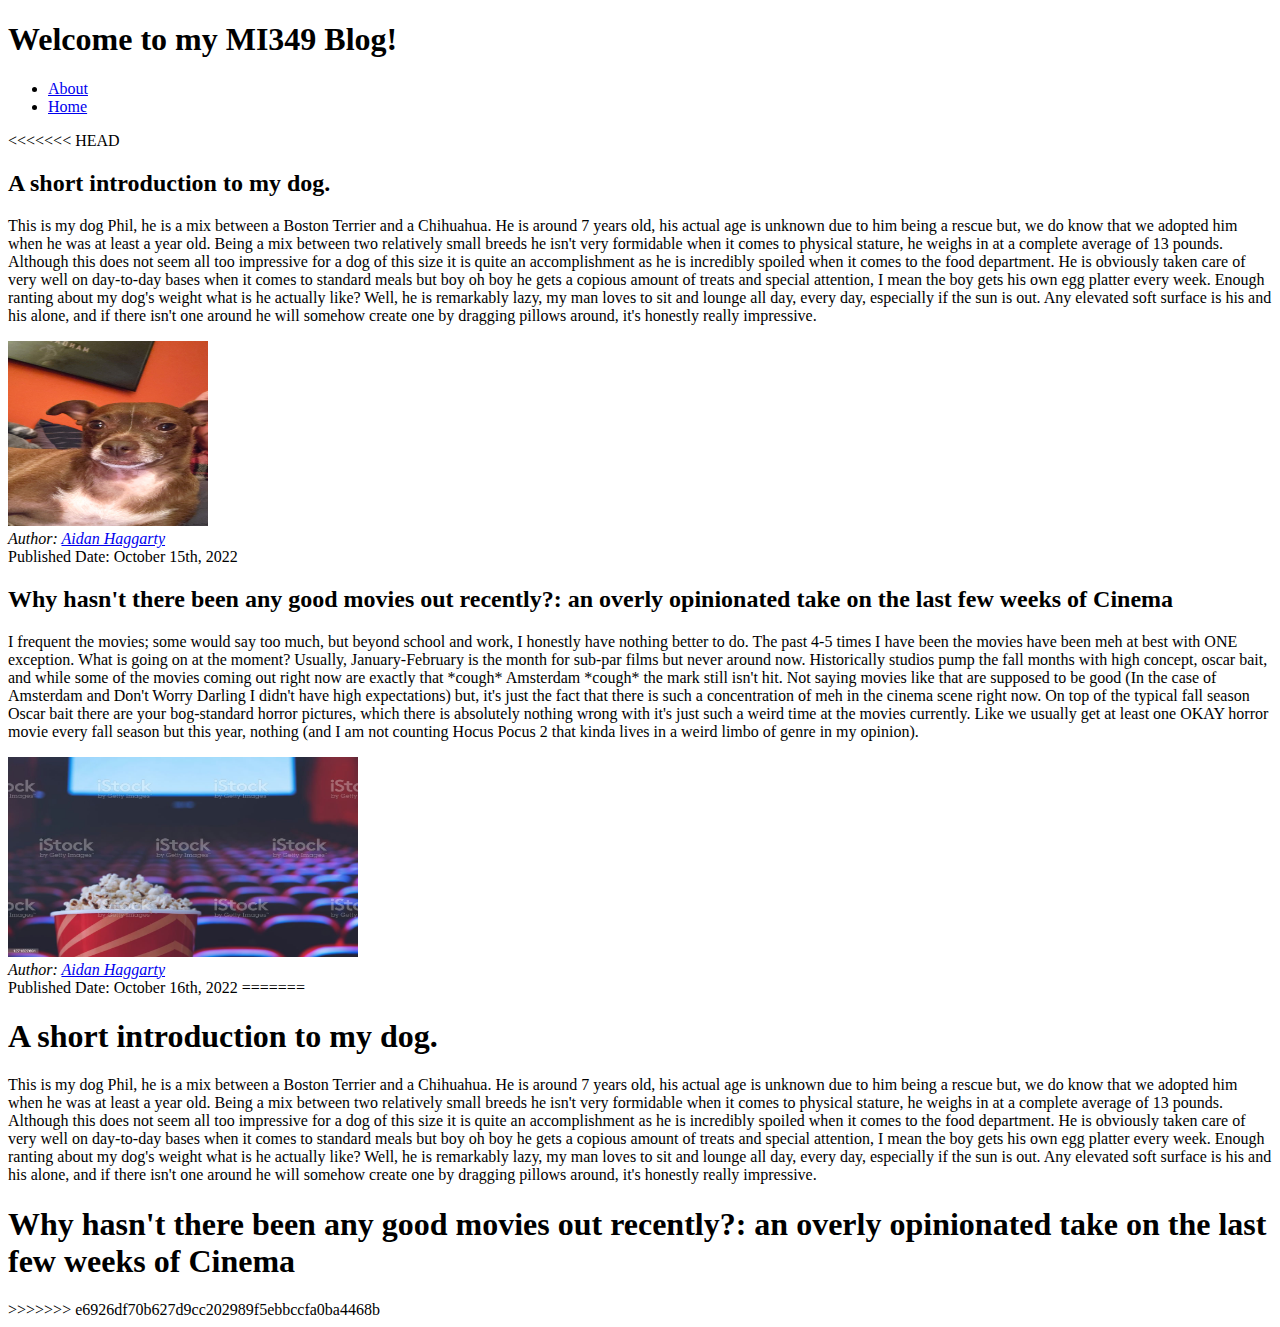
==== index.html @ 4eee113b "Fixed Conflic" ====
<!DOCTYPE html>
<html lang="en">
<head>
    <meta charset="UTF-8">
    <meta http-equiv="X-UA-Compatible" content="IE=edge">
    <meta name="viewport" content="width=device-width, initial-scale=1.0">
    <title>MI349 Blog!</title>
</head>
<body>
    <h1>Welcome to my MI349 Blog!</h1>

    <nav>
        <ul>
            <li><a href="about.html">About</li>
            <li><a href="index.html">Home</a></li>
        </ul>
    </nav>

    <article>
        <article>
<<<<<<< HEAD
            <h2>A short introduction to my dog.</h2>
            <div class="container">
                <div class="text">
                    <p>This is my dog Phil, he is a mix between a Boston Terrier and a Chihuahua. He is around 7 years old, his actual age is unknown due to him being a rescue but, we do know that we adopted him when he was at least a year old. Being a mix between two relatively small breeds he isn't very formidable when it comes to physical stature, he weighs in at a complete average of 13 pounds. Although this does not seem all too impressive for a dog of this size it is quite an accomplishment as he is incredibly spoiled when it comes to the food department. He is obviously taken care of very well on day-to-day bases when it comes to standard meals but boy oh boy he gets a copious amount of treats and special attention, I mean the boy gets his own egg platter every week. Enough ranting about my dog's weight what is he actually like? Well, he is remarkably lazy, my man loves to sit and lounge all day, every day, especially if the sun is out. Any elevated soft surface is his and his alone, and if there isn't one around he will somehow create one by dragging pillows around, it's honestly really impressive.</p>
                </div>
                <div class="image">
                    <img src="Phil.jpg" alt="My Dog Phil" width="200" height="185"/>
                </div>
            </div>
            <address>Author: <a href="about.html">Aidan Haggarty</a></address>
            <time datetime="2022-10-15">Published Date: October 15th, 2022</time>
        </article>  
        
        <article>
            <h2>Why hasn't there been any good movies out recently?: an overly opinionated take on the last few weeks of Cinema</h2>
            <p>I frequent the movies; some would say too much, but beyond school and work, I honestly have nothing better to do. The past 4-5 times I have been the movies have been meh at best with ONE exception. What is going on at the moment? Usually, January-February is the month for sub-par films but never around now. Historically studios pump the fall months with high concept, oscar bait, and while some of the movies coming out right now are exactly that *cough* Amsterdam *cough* the mark still isn't hit. Not saying movies like that are supposed to be good (In the case of Amsterdam and Don't Worry Darling I didn't have high expectations) but, it's just the fact that there is such a concentration of meh in the cinema scene right now. On top of the typical fall season Oscar bait there are your bog-standard horror pictures, which there is absolutely nothing wrong with it's just such a weird time at the movies currently. Like we usually get at least one OKAY horror movie every fall season but this year, nothing (and I am not counting Hocus Pocus 2 that kinda lives in a weird limbo of genre in my opinion).</p>
            <img src="Theatre.jpg" alt="Stock image of a movie theatre" width="350" height="200">
            <address>Author: <a href="about.html">Aidan Haggarty</a></address>
            <time datetime="2022-10-15">Published Date: October 16th, 2022</time>
=======
            <h1>A short introduction to my dog.</h1>
            <p>This is my dog Phil, he is a mix between a Boston Terrier and a Chihuahua. He is around 7 years old, his actual age is unknown due to him being a rescue but, we do know that we adopted him when he was at least a year old. Being a mix between two relatively small breeds he isn't very formidable when it comes to physical stature, he weighs in at a complete average of 13 pounds. Although this does not seem all too impressive for a dog of this size it is quite an accomplishment as he is incredibly spoiled when it comes to the food department. He is obviously taken care of very well on day-to-day bases when it comes to standard meals but boy oh boy he gets a copious amount of treats and special attention, I mean the boy gets his own egg platter every week. Enough ranting about my dog's weight what is he actually like? Well, he is remarkably lazy, my man loves to sit and lounge all day, every day, especially if the sun is out. Any elevated soft surface is his and his alone, and if there isn't one around he will somehow create one by dragging pillows around, it's honestly really impressive.</p>
        </article>  
        
        <article>
            <h1>Why hasn't there been any good movies out recently?: an overly opinionated take on the last few weeks of Cinema</h1>
            <p></p>
>>>>>>> e6926df70b627d9cc202989f5ebbccfa0ba4468b
        </article>
    </article>
    



</body>
</html>
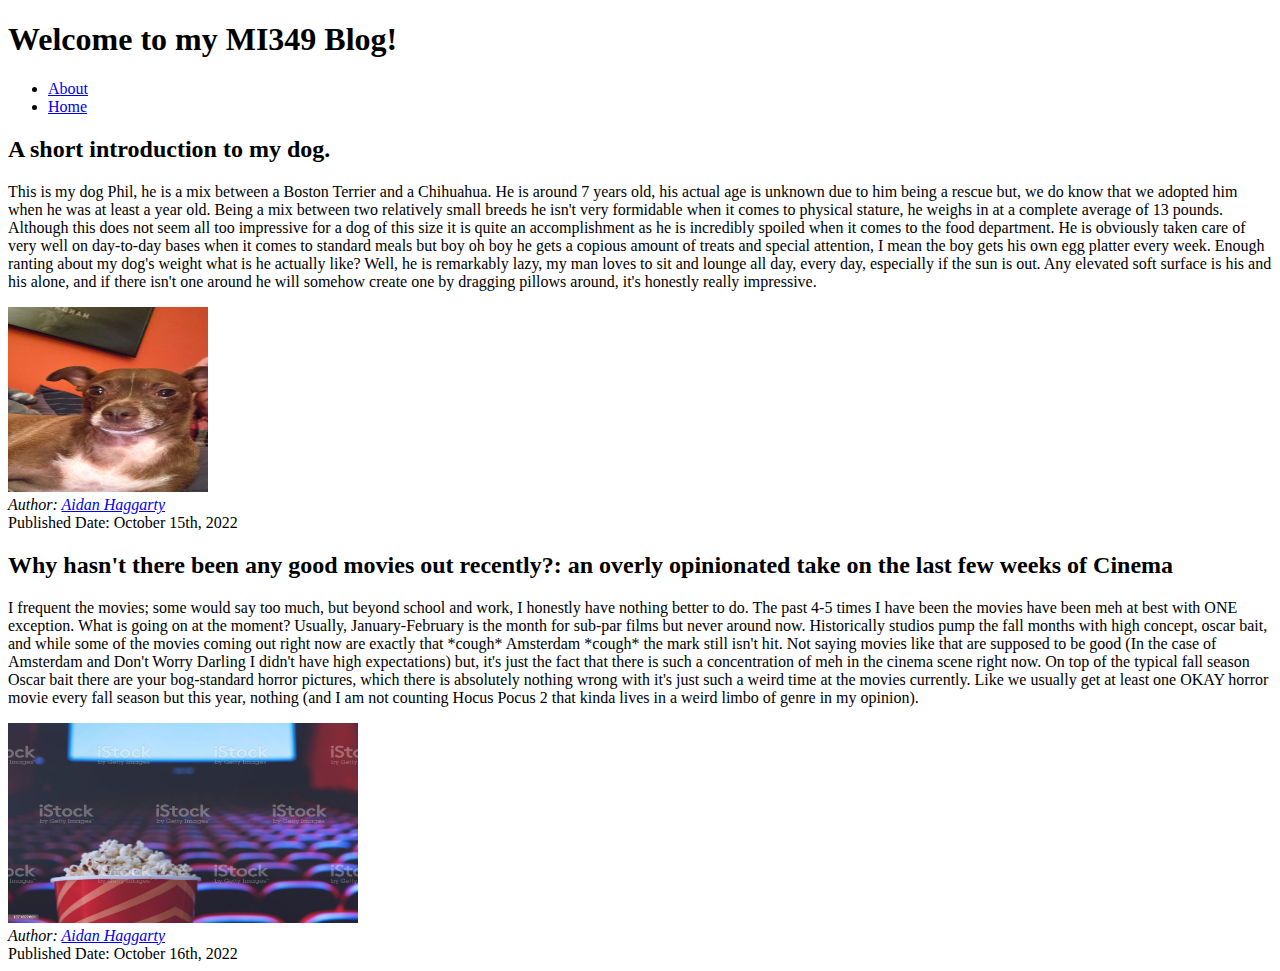
==== commit ca0fbcd1: "Final (hopefully)" ====
--- a/index.html
+++ b/index.html
@@ -18,7 +18,6 @@
 
     <article>
         <article>
-<<<<<<< HEAD
             <h2>A short introduction to my dog.</h2>
             <div class="container">
                 <div class="text">
@@ -38,15 +37,6 @@
             <img src="Theatre.jpg" alt="Stock image of a movie theatre" width="350" height="200">
             <address>Author: <a href="about.html">Aidan Haggarty</a></address>
             <time datetime="2022-10-15">Published Date: October 16th, 2022</time>
-=======
-            <h1>A short introduction to my dog.</h1>
-            <p>This is my dog Phil, he is a mix between a Boston Terrier and a Chihuahua. He is around 7 years old, his actual age is unknown due to him being a rescue but, we do know that we adopted him when he was at least a year old. Being a mix between two relatively small breeds he isn't very formidable when it comes to physical stature, he weighs in at a complete average of 13 pounds. Although this does not seem all too impressive for a dog of this size it is quite an accomplishment as he is incredibly spoiled when it comes to the food department. He is obviously taken care of very well on day-to-day bases when it comes to standard meals but boy oh boy he gets a copious amount of treats and special attention, I mean the boy gets his own egg platter every week. Enough ranting about my dog's weight what is he actually like? Well, he is remarkably lazy, my man loves to sit and lounge all day, every day, especially if the sun is out. Any elevated soft surface is his and his alone, and if there isn't one around he will somehow create one by dragging pillows around, it's honestly really impressive.</p>
-        </article>  
-        
-        <article>
-            <h1>Why hasn't there been any good movies out recently?: an overly opinionated take on the last few weeks of Cinema</h1>
-            <p></p>
->>>>>>> e6926df70b627d9cc202989f5ebbccfa0ba4468b
         </article>
     </article>
     
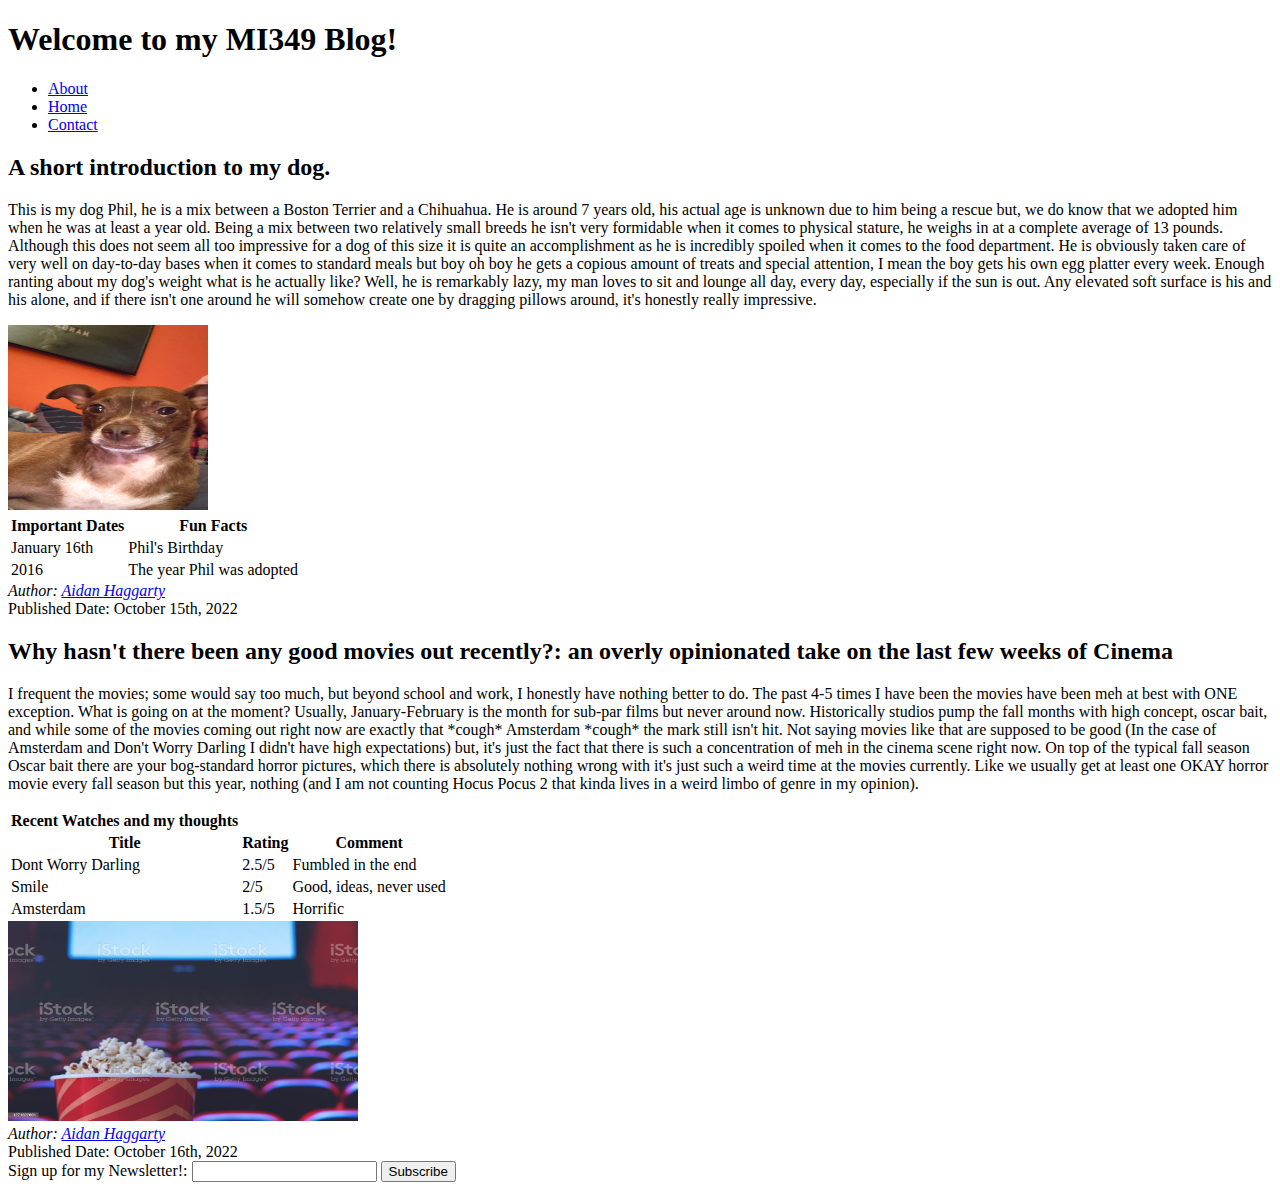
==== commit d91d30c1: "Form and Tables Lab" ====
--- a/index.html
+++ b/index.html
@@ -11,8 +11,9 @@
 
     <nav>
         <ul>
-            <li><a href="about.html">About</li>
+            <li><a href="about.html">About</a></li>
             <li><a href="index.html">Home</a></li>
+            <li><a href="contact.html">Contact</a></li>
         </ul>
     </nav>
 
@@ -24,8 +25,22 @@
                     <p>This is my dog Phil, he is a mix between a Boston Terrier and a Chihuahua. He is around 7 years old, his actual age is unknown due to him being a rescue but, we do know that we adopted him when he was at least a year old. Being a mix between two relatively small breeds he isn't very formidable when it comes to physical stature, he weighs in at a complete average of 13 pounds. Although this does not seem all too impressive for a dog of this size it is quite an accomplishment as he is incredibly spoiled when it comes to the food department. He is obviously taken care of very well on day-to-day bases when it comes to standard meals but boy oh boy he gets a copious amount of treats and special attention, I mean the boy gets his own egg platter every week. Enough ranting about my dog's weight what is he actually like? Well, he is remarkably lazy, my man loves to sit and lounge all day, every day, especially if the sun is out. Any elevated soft surface is his and his alone, and if there isn't one around he will somehow create one by dragging pillows around, it's honestly really impressive.</p>
                 </div>
                 <div class="image">
-                    <img src="Phil.jpg" alt="My Dog Phil" width="200" height="185"/>
+                    <img src="Phil.jpg" alt="My Dog Phil" width="200" height="185">
                 </div>
+                <table>
+                    <tr>
+                        <th>Important Dates</th>
+                        <th>Fun Facts</th>
+                    </tr>
+                    <tr>
+                        <td>January 16th</td>
+                        <td>Phil's Birthday</td>
+                    </tr>
+                    <tr>
+                        <td>2016</td>
+                        <td>The year Phil was adopted</td>
+                    </tr>
+                </table>
             </div>
             <address>Author: <a href="about.html">Aidan Haggarty</a></address>
             <time datetime="2022-10-15">Published Date: October 15th, 2022</time>
@@ -34,11 +49,45 @@
         <article>
             <h2>Why hasn't there been any good movies out recently?: an overly opinionated take on the last few weeks of Cinema</h2>
             <p>I frequent the movies; some would say too much, but beyond school and work, I honestly have nothing better to do. The past 4-5 times I have been the movies have been meh at best with ONE exception. What is going on at the moment? Usually, January-February is the month for sub-par films but never around now. Historically studios pump the fall months with high concept, oscar bait, and while some of the movies coming out right now are exactly that *cough* Amsterdam *cough* the mark still isn't hit. Not saying movies like that are supposed to be good (In the case of Amsterdam and Don't Worry Darling I didn't have high expectations) but, it's just the fact that there is such a concentration of meh in the cinema scene right now. On top of the typical fall season Oscar bait there are your bog-standard horror pictures, which there is absolutely nothing wrong with it's just such a weird time at the movies currently. Like we usually get at least one OKAY horror movie every fall season but this year, nothing (and I am not counting Hocus Pocus 2 that kinda lives in a weird limbo of genre in my opinion).</p>
+            <table>
+                <tr>
+                    <th>      Recent Watches and my thoughts</th>
+                </tr>
+                <tr>
+                    <th>Title</th>
+                    <Th>Rating</Th>
+                    <Th>Comment</Th>
+                </tr>
+                <tr>
+                    <td>Dont Worry Darling</td>
+                    <td>2.5/5</td>
+                    <td>Fumbled in the end</td>
+                </tr>
+                <tr>
+                    <td>Smile</td>
+                    <td>2/5</td>
+                    <td>Good, ideas, never used</td>
+                </tr>
+                <tr>
+                    <td>Amsterdam</td>
+                    <td>1.5/5</td>
+                    <td>Horrific</td>
+                </tr>
+            </table>
             <img src="Theatre.jpg" alt="Stock image of a movie theatre" width="350" height="200">
             <address>Author: <a href="about.html">Aidan Haggarty</a></address>
             <time datetime="2022-10-15">Published Date: October 16th, 2022</time>
         </article>
     </article>
+
+    <section>
+        <form>
+            <label> Sign up for my Newsletter!:
+                <input type="text">
+            </label>
+            <button>Subscribe</button>
+        </form>
+    </section>
     
 
 
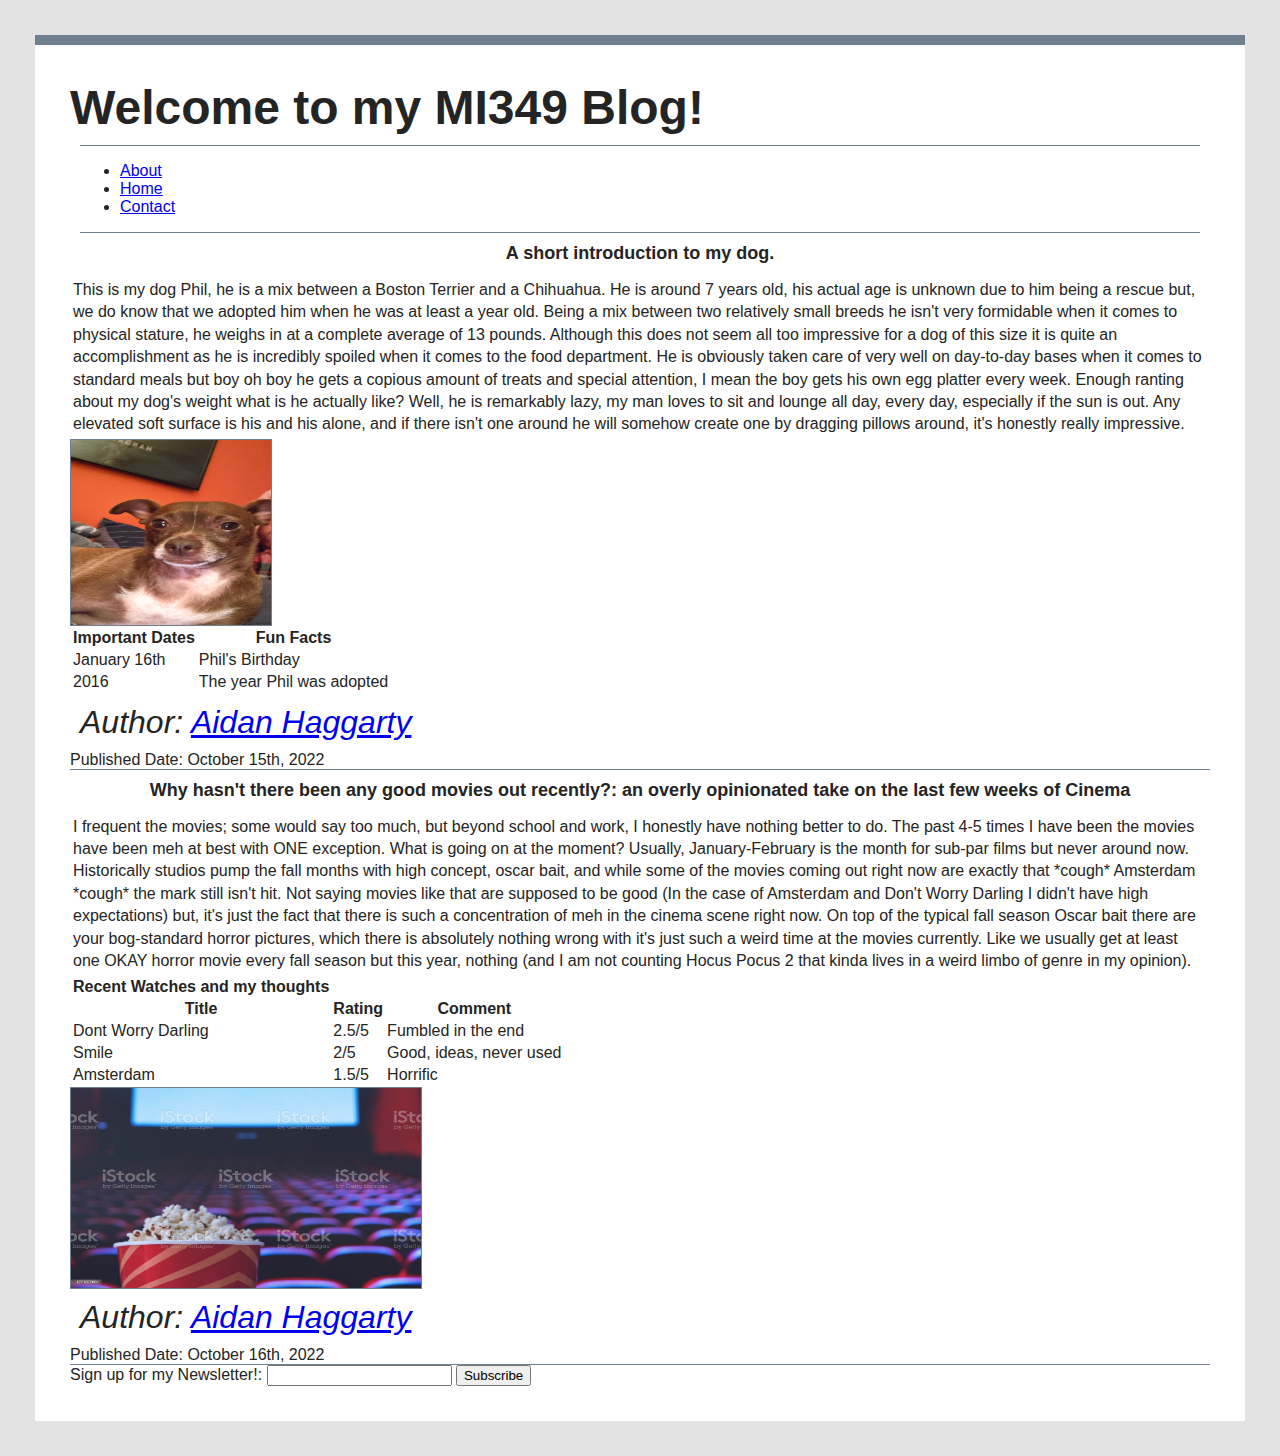
==== commit bc55630f: "CSS Additions" ====
--- a/index.html
+++ b/index.html
@@ -4,12 +4,13 @@
     <meta charset="UTF-8">
     <meta http-equiv="X-UA-Compatible" content="IE=edge">
     <meta name="viewport" content="width=device-width, initial-scale=1.0">
+    <link rel="stylesheet" href="style.css">
     <title>MI349 Blog!</title>
 </head>
 <body>
     <h1>Welcome to my MI349 Blog!</h1>
 
-    <nav>
+    <nav class="navigation">
         <ul>
             <li><a href="about.html">About</a></li>
             <li><a href="index.html">Home</a></li>
@@ -18,7 +19,7 @@
     </nav>
 
     <article>
-        <article>
+        <article id="post">
             <h2>A short introduction to my dog.</h2>
             <div class="container">
                 <div class="text">
@@ -46,7 +47,7 @@
             <time datetime="2022-10-15">Published Date: October 15th, 2022</time>
         </article>  
         
-        <article>
+        <article id="post">
             <h2>Why hasn't there been any good movies out recently?: an overly opinionated take on the last few weeks of Cinema</h2>
             <p>I frequent the movies; some would say too much, but beyond school and work, I honestly have nothing better to do. The past 4-5 times I have been the movies have been meh at best with ONE exception. What is going on at the moment? Usually, January-February is the month for sub-par films but never around now. Historically studios pump the fall months with high concept, oscar bait, and while some of the movies coming out right now are exactly that *cough* Amsterdam *cough* the mark still isn't hit. Not saying movies like that are supposed to be good (In the case of Amsterdam and Don't Worry Darling I didn't have high expectations) but, it's just the fact that there is such a concentration of meh in the cinema scene right now. On top of the typical fall season Oscar bait there are your bog-standard horror pictures, which there is absolutely nothing wrong with it's just such a weird time at the movies currently. Like we usually get at least one OKAY horror movie every fall season but this year, nothing (and I am not counting Hocus Pocus 2 that kinda lives in a weird limbo of genre in my opinion).</p>
             <table>
--- a/style.css
+++ b/style.css
@@ -0,0 +1,51 @@
+html {
+    background: #e3e3e3;
+}
+
+body {
+    font-family: Arial, Helvetica, sans-serif;
+    margin: 35px;
+    padding: 35px;
+    color: #242424;
+    border-top: 10px solid #708090;
+    background: #fff;
+}
+
+h1 {
+    font-size: 3em;
+    margin: 0;
+}
+
+.navigation {
+    border-top: 1px solid #708090;
+    border-bottom: 1px solid #708090;
+    margin: 10px;
+}
+
+h2 {
+    font-size: large;
+    text-align: center;
+    margin-top: 10px;
+}
+
+p {
+    line-height: 1.4;
+    margin: 3px;
+}
+
+#post {
+    border-bottom: 1px solid #708090;
+}
+
+th {
+    font-size: medium;
+}
+
+address {
+    margin: 10px;
+    font-size: 2em;
+}
+img {
+    border: 1px solid #708090;
+    display: block;
+}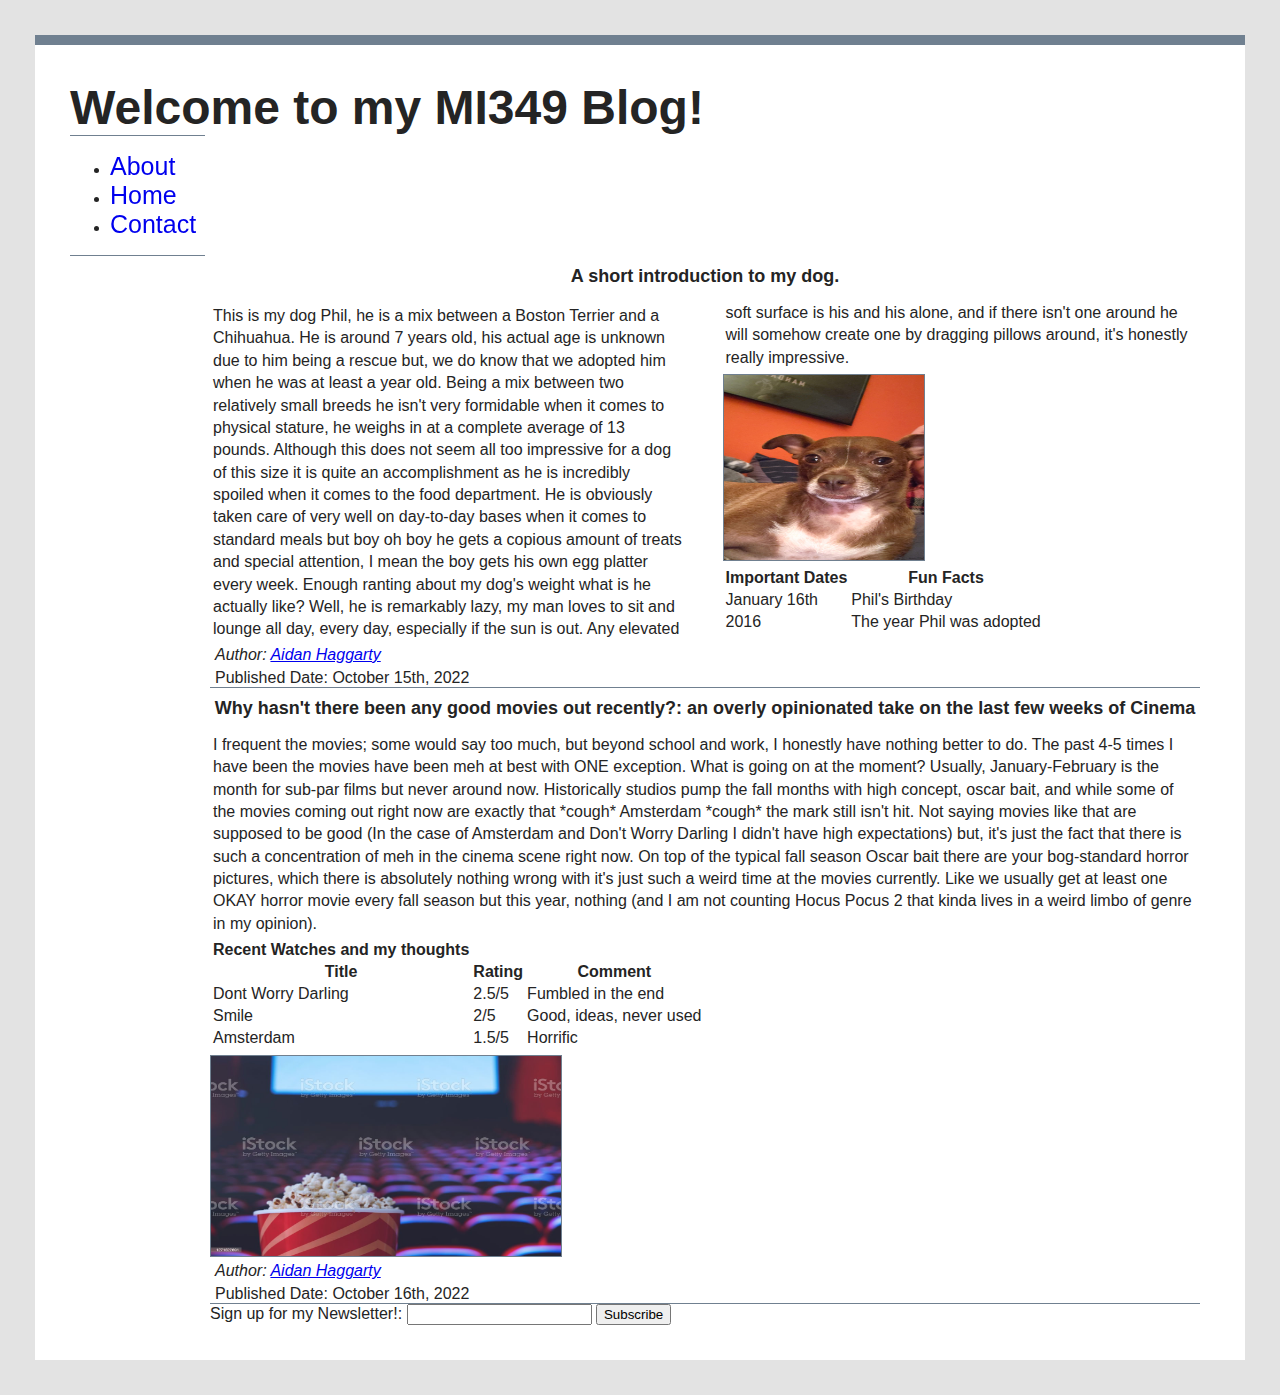
==== commit 71f2402b: "2/3 of CSS lab, need more" ====
--- a/index.html
+++ b/index.html
@@ -18,78 +18,79 @@
         </ul>
     </nav>
 
-    <article>
-        <article id="post">
-            <h2>A short introduction to my dog.</h2>
-            <div class="container">
-                <div class="text">
-                    <p>This is my dog Phil, he is a mix between a Boston Terrier and a Chihuahua. He is around 7 years old, his actual age is unknown due to him being a rescue but, we do know that we adopted him when he was at least a year old. Being a mix between two relatively small breeds he isn't very formidable when it comes to physical stature, he weighs in at a complete average of 13 pounds. Although this does not seem all too impressive for a dog of this size it is quite an accomplishment as he is incredibly spoiled when it comes to the food department. He is obviously taken care of very well on day-to-day bases when it comes to standard meals but boy oh boy he gets a copious amount of treats and special attention, I mean the boy gets his own egg platter every week. Enough ranting about my dog's weight what is he actually like? Well, he is remarkably lazy, my man loves to sit and lounge all day, every day, especially if the sun is out. Any elevated soft surface is his and his alone, and if there isn't one around he will somehow create one by dragging pillows around, it's honestly really impressive.</p>
+    <section class="content">
+        <article>
+            <article id="post">
+                <h2>A short introduction to my dog.</h2>
+                <div class="container">
+                    <div class="text">
+                        <p>This is my dog Phil, he is a mix between a Boston Terrier and a Chihuahua. He is around 7 years old, his actual age is unknown due to him being a rescue but, we do know that we adopted him when he was at least a year old. Being a mix between two relatively small breeds he isn't very formidable when it comes to physical stature, he weighs in at a complete average of 13 pounds. Although this does not seem all too impressive for a dog of this size it is quite an accomplishment as he is incredibly spoiled when it comes to the food department. He is obviously taken care of very well on day-to-day bases when it comes to standard meals but boy oh boy he gets a copious amount of treats and special attention, I mean the boy gets his own egg platter every week. Enough ranting about my dog's weight what is he actually like? Well, he is remarkably lazy, my man loves to sit and lounge all day, every day, especially if the sun is out. Any elevated soft surface is his and his alone, and if there isn't one around he will somehow create one by dragging pillows around, it's honestly really impressive.</p>
+                    </div>
+                    <div class="image">
+                        <img src="Phil.jpg" alt="My Dog Phil" width="200" height="185">
+                    </div>
+                    <table>
+                        <tr>
+                            <th>Important Dates</th>
+                            <th>Fun Facts</th>
+                        </tr>
+                        <tr>
+                            <td>January 16th</td>
+                            <td>Phil's Birthday</td>
+                        </tr>
+                        <tr>
+                            <td>2016</td>
+                            <td>The year Phil was adopted</td>
+                        </tr>
+                    </table>
                 </div>
-                <div class="image">
-                    <img src="Phil.jpg" alt="My Dog Phil" width="200" height="185">
-                </div>
+                <address>Author: <a href="about.html">Aidan Haggarty</a></address>
+                <time datetime="2022-10-15">Published Date: October 15th, 2022</time>
+            </article>  
+            
+            <article id="post">
+                <h2>Why hasn't there been any good movies out recently?: an overly opinionated take on the last few weeks of Cinema</h2>
+                <p>I frequent the movies; some would say too much, but beyond school and work, I honestly have nothing better to do. The past 4-5 times I have been the movies have been meh at best with ONE exception. What is going on at the moment? Usually, January-February is the month for sub-par films but never around now. Historically studios pump the fall months with high concept, oscar bait, and while some of the movies coming out right now are exactly that *cough* Amsterdam *cough* the mark still isn't hit. Not saying movies like that are supposed to be good (In the case of Amsterdam and Don't Worry Darling I didn't have high expectations) but, it's just the fact that there is such a concentration of meh in the cinema scene right now. On top of the typical fall season Oscar bait there are your bog-standard horror pictures, which there is absolutely nothing wrong with it's just such a weird time at the movies currently. Like we usually get at least one OKAY horror movie every fall season but this year, nothing (and I am not counting Hocus Pocus 2 that kinda lives in a weird limbo of genre in my opinion).</p>
                 <table>
                     <tr>
-                        <th>Important Dates</th>
-                        <th>Fun Facts</th>
+                        <th>      Recent Watches and my thoughts</th>
                     </tr>
                     <tr>
-                        <td>January 16th</td>
-                        <td>Phil's Birthday</td>
+                        <th>Title</th>
+                        <Th>Rating</Th>
+                        <Th>Comment</Th>
                     </tr>
                     <tr>
-                        <td>2016</td>
-                        <td>The year Phil was adopted</td>
+                        <td>Dont Worry Darling</td>
+                        <td>2.5/5</td>
+                        <td>Fumbled in the end</td>
+                    </tr>
+                    <tr>
+                        <td>Smile</td>
+                        <td>2/5</td>
+                        <td>Good, ideas, never used</td>
+                    </tr>
+                    <tr>
+                        <td>Amsterdam</td>
+                        <td>1.5/5</td>
+                        <td>Horrific</td>
                     </tr>
                 </table>
-            </div>
-            <address>Author: <a href="about.html">Aidan Haggarty</a></address>
-            <time datetime="2022-10-15">Published Date: October 15th, 2022</time>
-        </article>  
-        
-        <article id="post">
-            <h2>Why hasn't there been any good movies out recently?: an overly opinionated take on the last few weeks of Cinema</h2>
-            <p>I frequent the movies; some would say too much, but beyond school and work, I honestly have nothing better to do. The past 4-5 times I have been the movies have been meh at best with ONE exception. What is going on at the moment? Usually, January-February is the month for sub-par films but never around now. Historically studios pump the fall months with high concept, oscar bait, and while some of the movies coming out right now are exactly that *cough* Amsterdam *cough* the mark still isn't hit. Not saying movies like that are supposed to be good (In the case of Amsterdam and Don't Worry Darling I didn't have high expectations) but, it's just the fact that there is such a concentration of meh in the cinema scene right now. On top of the typical fall season Oscar bait there are your bog-standard horror pictures, which there is absolutely nothing wrong with it's just such a weird time at the movies currently. Like we usually get at least one OKAY horror movie every fall season but this year, nothing (and I am not counting Hocus Pocus 2 that kinda lives in a weird limbo of genre in my opinion).</p>
-            <table>
-                <tr>
-                    <th>      Recent Watches and my thoughts</th>
-                </tr>
-                <tr>
-                    <th>Title</th>
-                    <Th>Rating</Th>
-                    <Th>Comment</Th>
-                </tr>
-                <tr>
-                    <td>Dont Worry Darling</td>
-                    <td>2.5/5</td>
-                    <td>Fumbled in the end</td>
-                </tr>
-                <tr>
-                    <td>Smile</td>
-                    <td>2/5</td>
-                    <td>Good, ideas, never used</td>
-                </tr>
-                <tr>
-                    <td>Amsterdam</td>
-                    <td>1.5/5</td>
-                    <td>Horrific</td>
-                </tr>
-            </table>
-            <img src="Theatre.jpg" alt="Stock image of a movie theatre" width="350" height="200">
-            <address>Author: <a href="about.html">Aidan Haggarty</a></address>
-            <time datetime="2022-10-15">Published Date: October 16th, 2022</time>
+                <img src="Theatre.jpg" alt="Stock image of a movie theatre" width="350" height="200">
+                <address>Author: <a href="about.html">Aidan Haggarty</a></address>
+                <time datetime="2022-10-15">Published Date: October 16th, 2022</time>
+            </article>
         </article>
-    </article>
 
-    <section>
-        <form>
-            <label> Sign up for my Newsletter!:
-                <input type="text">
-            </label>
-            <button>Subscribe</button>
-        </form>
+        <section>
+            <form>
+                <label> Sign up for my Newsletter!:
+                    <input type="text">
+                </label>
+                <button>Subscribe</button>
+            </form>
+        </section>
     </section>
-    
 
 
 
--- a/style.css
+++ b/style.css
@@ -11,16 +11,36 @@
     background: #fff;
 }
 
+
+
+.navigation {
+    width: 130px;
+    height: 100%;
+    position: sticky;
+    z-index: 1;
+    top: 0px;
+    left: 0px;
+    border-top: 1px solid #708090;
+    border-bottom: 1px solid #708090;
+    padding-right: 5px;
+}
+
+.navigation a {
+    text-decoration: none;
+    font-size: 25px;
+    display: block;
+}
+
+.content {
+    margin-left: 130px;
+    padding: 0px 10px;
+}
+
 h1 {
     font-size: 3em;
     margin: 0;
 }
 
-.navigation {
-    border-top: 1px solid #708090;
-    border-bottom: 1px solid #708090;
-    margin: 10px;
-}
 
 h2 {
     font-size: large;
@@ -42,10 +62,35 @@
 }
 
 address {
-    margin: 10px;
-    font-size: 2em;
+    margin: 5px;
 }
+
+time {
+    margin: 5px;
+}
+
 img {
     border: 1px solid #708090;
     display: block;
+    margin-top: 5px;
+    margin-bottom: 5px;
+}
+
+#self {
+    float: right;
+    width: 460px;
+    padding: 15px;
+    border: 1px solid black;
+    text-align: center;
+}
+
+.container {
+    column-count: 2;
+    column-gap: 35px;
+}
+
+.container option {
+    border: 1px solid black;
+    padding: 15px;
+
 }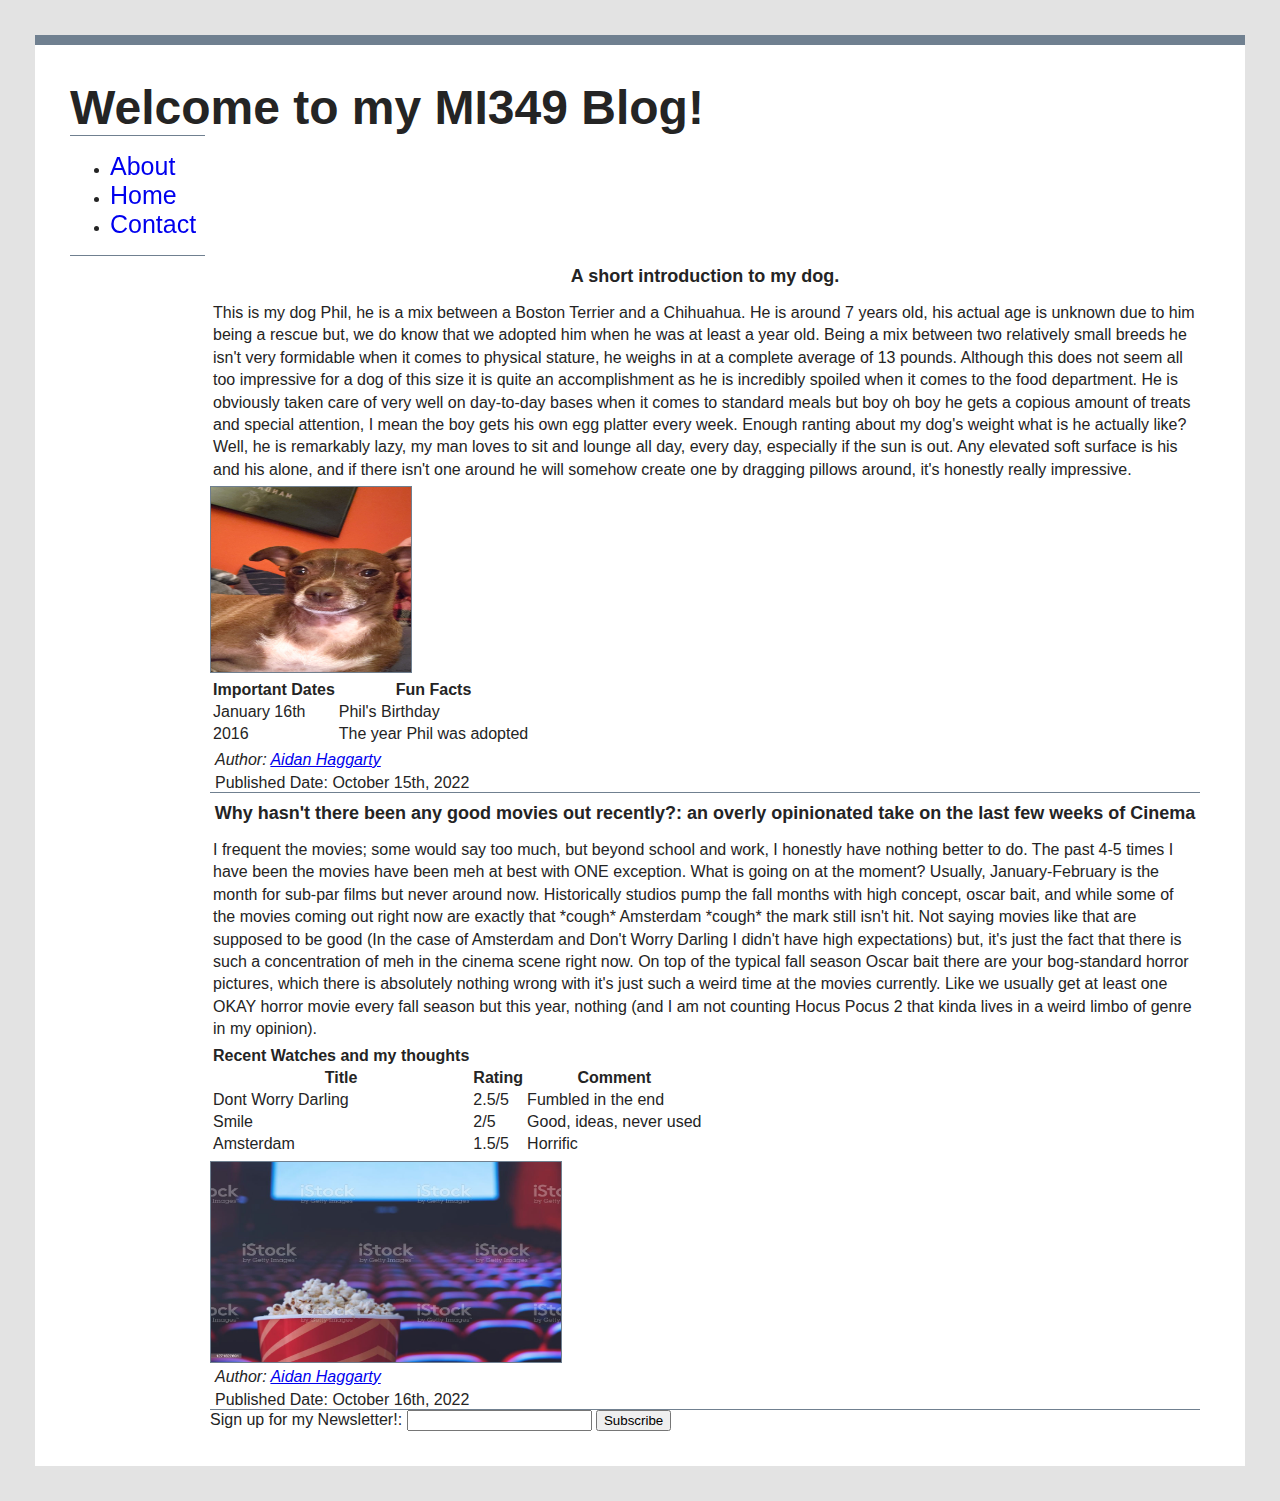
==== commit 5cb24f09: "fix naming" ====
--- a/index.html
+++ b/index.html
@@ -22,7 +22,7 @@
         <article>
             <article id="post">
                 <h2>A short introduction to my dog.</h2>
-                <div class="container">
+                <div class="article">
                     <div class="text">
                         <p>This is my dog Phil, he is a mix between a Boston Terrier and a Chihuahua. He is around 7 years old, his actual age is unknown due to him being a rescue but, we do know that we adopted him when he was at least a year old. Being a mix between two relatively small breeds he isn't very formidable when it comes to physical stature, he weighs in at a complete average of 13 pounds. Although this does not seem all too impressive for a dog of this size it is quite an accomplishment as he is incredibly spoiled when it comes to the food department. He is obviously taken care of very well on day-to-day bases when it comes to standard meals but boy oh boy he gets a copious amount of treats and special attention, I mean the boy gets his own egg platter every week. Enough ranting about my dog's weight what is he actually like? Well, he is remarkably lazy, my man loves to sit and lounge all day, every day, especially if the sun is out. Any elevated soft surface is his and his alone, and if there isn't one around he will somehow create one by dragging pillows around, it's honestly really impressive.</p>
                     </div>
--- a/style.css
+++ b/style.css
@@ -93,4 +93,21 @@
     border: 1px solid black;
     padding: 15px;
 
-}+}
+
+.bio {
+    display: flex;
+    flex-direction: column;
+    justify-content: space-between;
+}
+
+
+#myself {
+    align-self: left;
+    justify-content: left;
+}
+
+#stats {
+    justify-content: right;
+}
+
